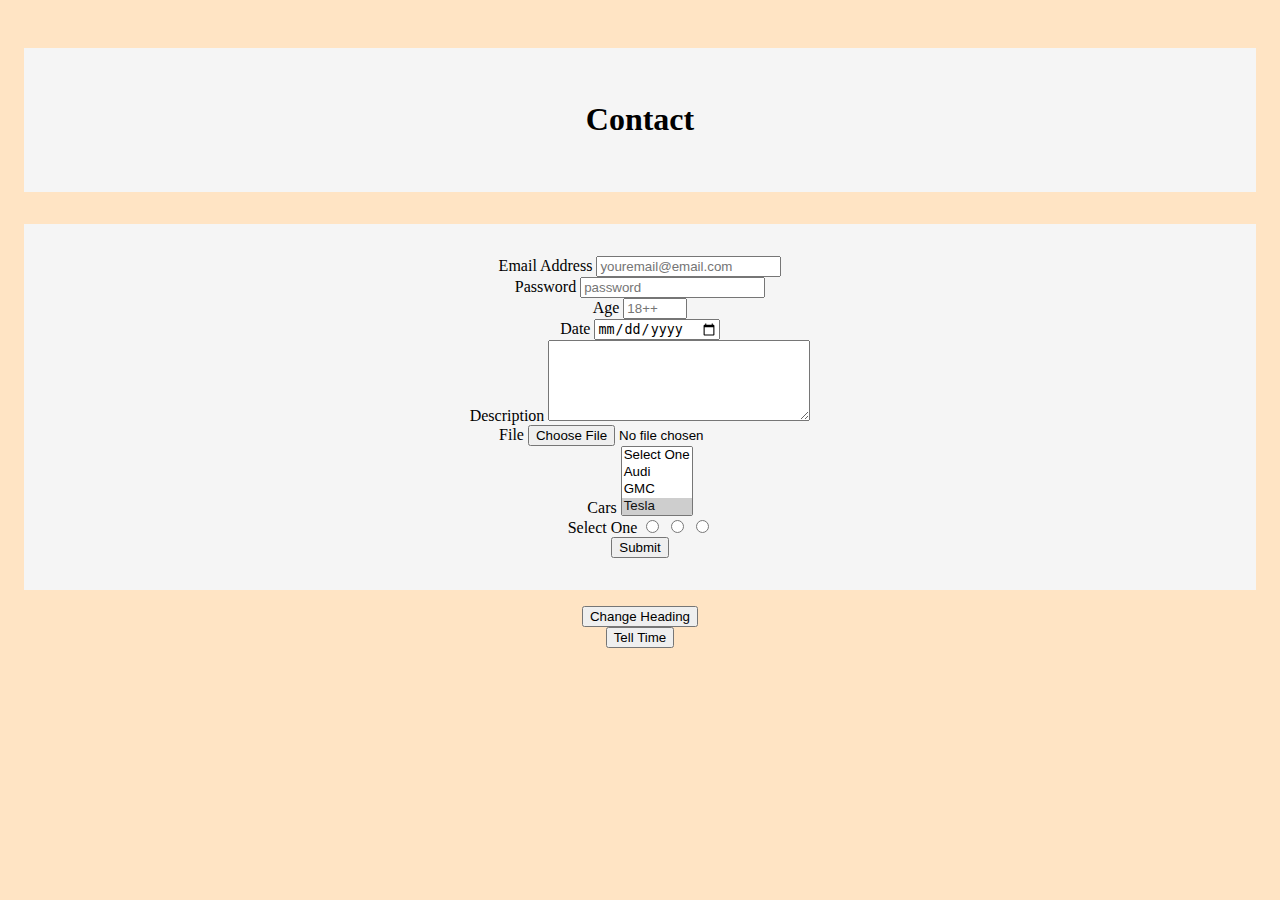
==== contact.html @ 55bde45b "Tell Time" ====
<!DOCTYPE html>
<html lang="en">
<head>
    <meta charset="UTF-8">
    <meta http-equiv="X-UA-Compatible" content="IE=edge">
    <meta name="viewport" content="width=device-width, initial-scale=1.0">
    <title>Contact</title>
    <link rel="stylesheet" href="styles.css">
</head>
<body>
  <div class="container">
    <header>
        <h1 id="heading">Contact</h1>
        <p id = "datetime"></p>
    </header>
    <main>
        <form action="/index.html" method="post" id="myForm">
            <label for="">Email Address</label>
            <input id="email" name="email" type="email" placeholder="youremail@email.com">
        </br> 
        <label for="">Password</label>
        <input id="password" name="password" type="password" placeholder="password" minlength="7" >
    </br>
    <label for="">Age</label>
    <input min="18" max="100" type="number" name="age" id="age" placeholder="18++">
</br>
<label for="">Date</label>
<input type="date" name="" id="">
</br>
<label for="description">Description</label>
<textarea name="description" id="description" cols="30" rows="5"></textarea>
</br>
<label for="file">File</label>
<input type="file" name="" id="">
</br>
<!-- <label id = "time" for="time">Time</label>
    <input type="datetime-local" name="" id="">
</br> -->
<label for="cars">Cars</label>
<select name="cars" id="cars" multiple>
    <option value="selectone">Select One</option>
    <option value="audi">Audi</option>
    <option value="gmc">GMC</option>
    <option value="tesla" selected>Tesla</option>
    <option value="ford">Ford</option>
</select>
</br>
<label for="radio">Select One</label>
<input type="radio" name="select" id="" value="myRadio">
<input type="radio" name="select" id="" value="myRadio2">
<input type="radio" name="select" id="" value="myRadio3">
</br>
<button type="submit">Submit</button>
</form>
</main>
<button onclick="changeHeading()">Change Heading</button>
<button onclick="tellTime()">Tell Time</button>
  </div>
  <script>
    function changeHeading() {
        // document.getElementsByName('h1')
        const heading = document.getElementById('heading')
        console.log(heading)

        heading.innerText = "YKTFV"
    }
    function tellTime() {
        document.getElementById("datetime").innerHTML = Date()
    }
        </script>
</body>
</html>
---- styles.css ----
body {
    background-color: bisque;
}

.container {
    margin: 3em;
    display: flex;
    flex-direction: column;
    align-items: center;
}

header, main {
    background-color: whitesmoke;
    width: 100%;
    text-align: center;
    margin-bottom: 1em;
    padding: 2em;
}

main {
    margin-top: 1em;
    display: flex;
    flex-wrap: wrap;
    justify-content: space-around;
}

main > div {
    width: 30%
}
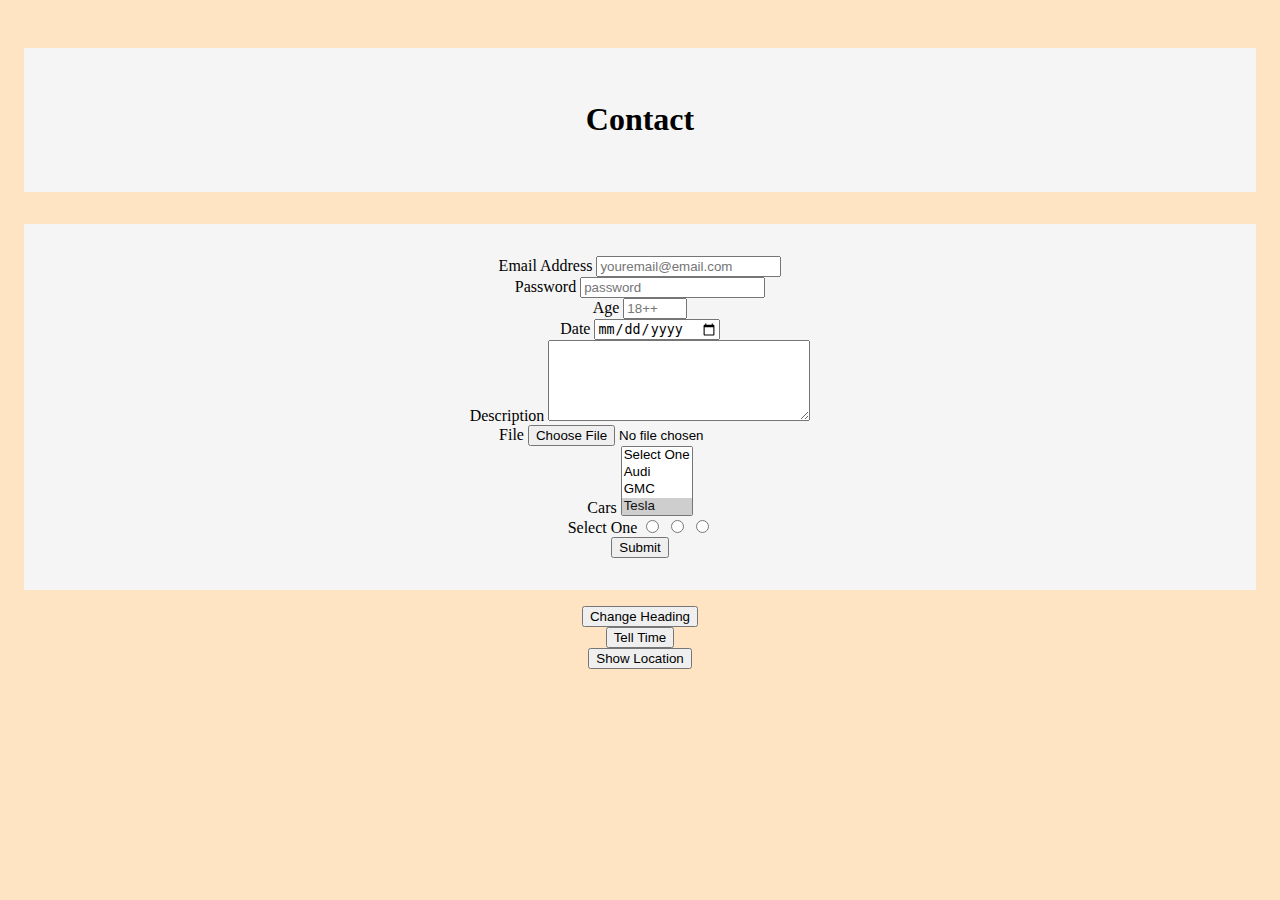
==== commit d1ed63da: "Location" ====
--- a/contact.html
+++ b/contact.html
@@ -55,6 +55,7 @@
 </main>
 <button onclick="changeHeading()">Change Heading</button>
 <button onclick="tellTime()">Tell Time</button>
+<button onclick="showLocation()">Show Location</button>
   </div>
   <script>
     function changeHeading() {
@@ -67,6 +68,12 @@
     function tellTime() {
         document.getElementById("datetime").innerHTML = Date()
     }
+
+    const showLocation = () => {
+        navigator.geolocation.getCurrentPosition((position) => {
+        alert(`latitude ${position.coords.latitude} longitude ${position.coords.longitude}`)
+    }, console.error)
+}
         </script>
 </body>
 </html>